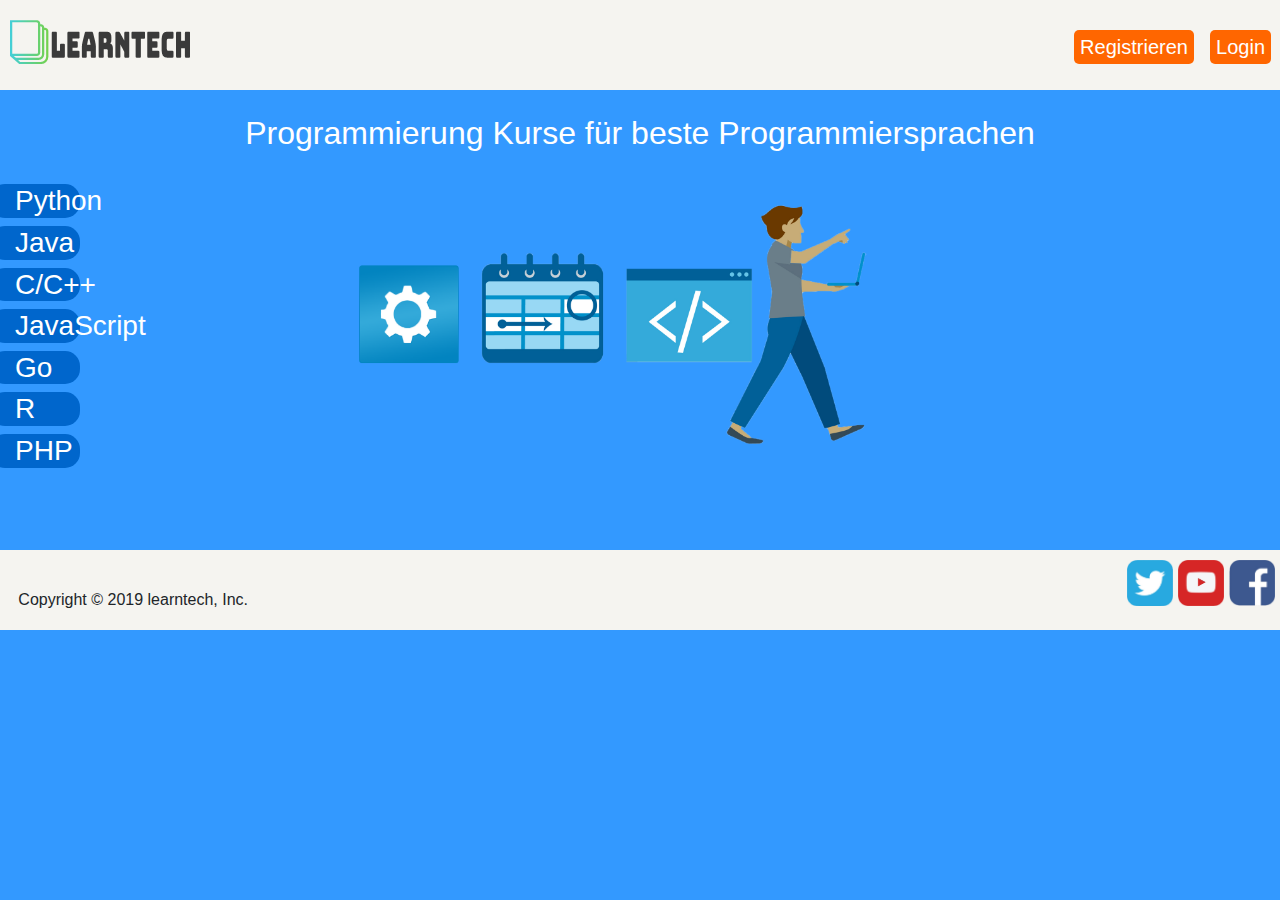
==== index.html @ ff360791 "Learntech" ====
﻿
<!DOCTYPE html>
<html lang="de">
	<head>
		<title>Learntech</title>
		<link href="bootstrap.css" rel="stylesheet" type="text/css">
		<link href="style.css" rel="stylesheet" type="text/css">
	</head>	
	<body>	
		<div id="main">
			<a href="index.html"> <img src="photos/learntech.png" class="imgleft" alt="logo"/></a>
			<div class="icon">
				<h5 class="login"><a href="registrierung.html" class="login">Registrieren</a>&nbsp;&nbsp;<a href="" class="login">Login</a></h5> 
			</div>
					<br>
			<h2 class="center1"><a href="programmiersprachen.html"> Programmierung Kurse für beste Programmiersprachen </a></h2>
			<br>
			<img src="photos/programming.png" class ="photoprogramming" alt="" style="width:40%"/>
			<ul class="">		
				<li><h3>Python</h3></li>
				<li><h3>Java</h3></li>
				<li><h3>C/C++</h3></li>
				<li><h3>JavaScript</h3></li>
				<li><h3>Go</h3></li>	
				<li><h3>R</h3></li>
				<li><h3>PHP</h3></li>
			</ul>
			
			<br>	 
		</div>
		<div class="navi" style="margin-top:42px">
		
			<a href="https://www.facebook.com"><img src="photos/facebook.png" class="iconimg" alt="facebook"/></a>
			<a href="https://www.youtube.com"><img src="photos/youtube.png" class="iconimg" alt="youtube"/></a>
			<a href="https://www.twitter.com"><img src="photos/twitter.png" class="iconimg" alt="twitter"/></a>			 
		
			<h6 class="leereplatz">Copyright &copy; 2019 learntech, Inc.</h6>
		</div>
	</body>
</html>
---- style.css ----
@charset "UTF-8"; 
body{
	background: #ff0000;
}
a{
	color: white;
}
a:hover{	
	color: yellow;
	text-decoration: none;
}
.icon{
	text-align: right;
	background: #f5f4f0;
	border: 5px solid #f5f4f0;
	height: 90px;	
}
.iconimg{
	width:46px;
	margin-top:5px;
	float: right;
	margin-left:5px;
}
h5.login{
	margin-top: 30px;	
	margin-right:4px;
	
}
a.login{
	background: #ff6600;
	width: 50px;
	height: 100px;
	padding:6px;
	margin-left:5px;
	border-radius: 5px;
}
.imgleft{
	float:left;
}
li{
	
	background:#0066cc;
	margin-right:1200px;
	margin-left:-50px;
	list-style:none;
	padding-left:25px;
	border-radius:15px;
	
}

li:hover{
	background:orange;
	cursor: default;
}

h3{
	color:white
}
.center1{
	text-align:center;	
}
.navi{
	margin-top:38px;
	background: #f5f4f0;
	border: 5px solid #f5f4f0;
	height: 80px;

	
}
#main{
	min-height: 100%;

}
.photoprogramming{
	margin-right: 310pt;
	float:right;
}
div.form{
	background:#99ccff; 
	margin-top:55px
	
	}
.element{
	margin-left:20px;
}	
.leereplatz{
	margin-left:10pt;
	margin-top:35px;
	cursor: default;
}
.leereplatz2{
	margin-left:10px;
	padding-top:20px;
	color:#3d3d3d;
	
}

@media(min-width:750px){
	body{background: #3399ff;
		min-height: 100%;
		height: 100%;
	}

.div-large-img{
	margin-top:50px;
	background:#99ccff;
	border-radius:25px;
	
	max-height:300px;
	
}
.large-img{
	margin-top:25px;
	margin-bottom:50px;
	max-height:250px;
	max-width:250px;
	float:left;
}	

.crop-img{
	max-height:100px;
	max-width:100px;
	margin-bottom:20px;
	margin-left:75px;
}

.crop-img-style{
	background:#99ccff;
	border-radius:25px;
	padding-top:15px;
}	

#paragraph{
	margin-top:50px;
	margin-left:300px;
	
}	
	
}
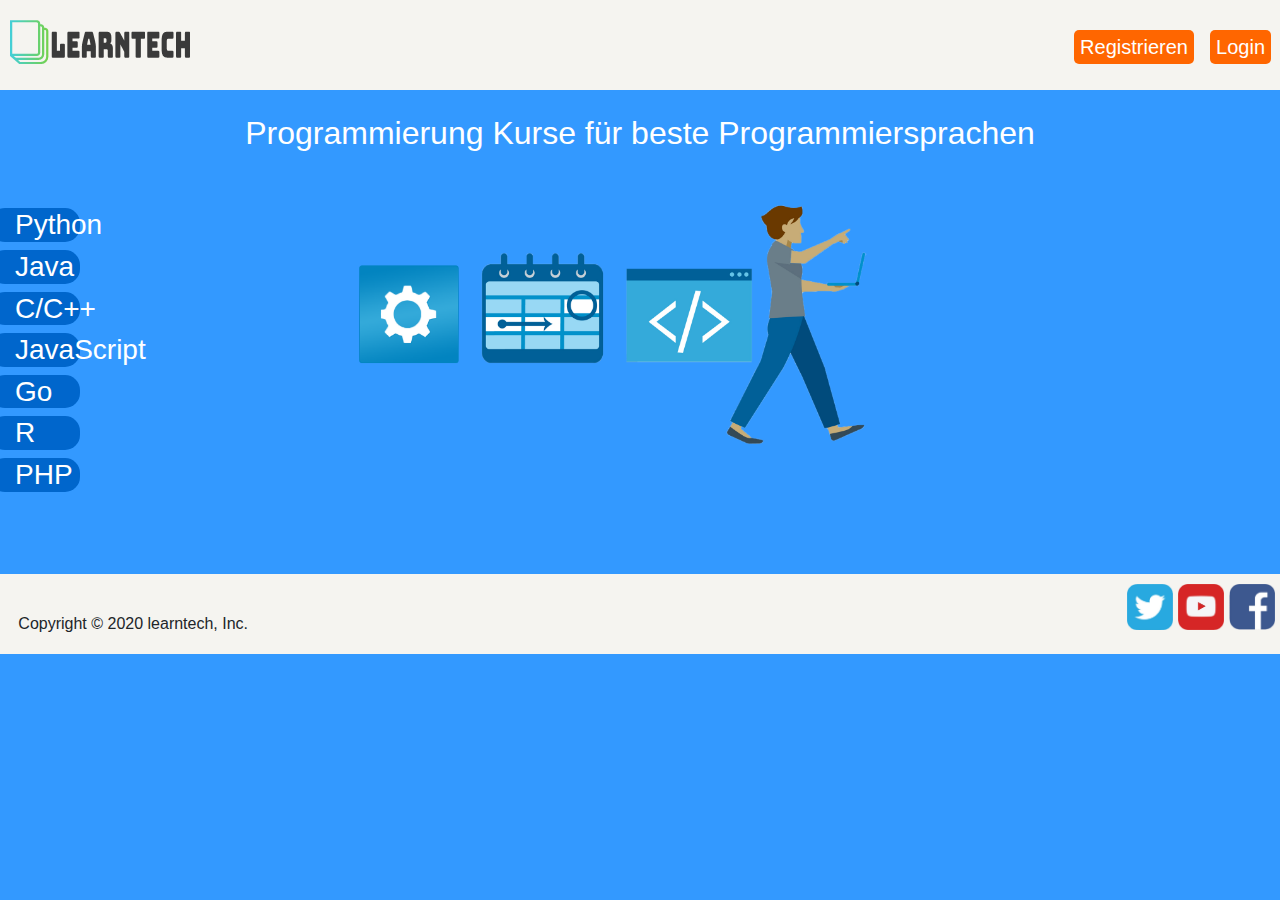
==== commit 573861ad: "Update index.html" ====
--- a/index.html
+++ b/index.html
@@ -1,8 +1,8 @@
-﻿
-<!DOCTYPE html>
+﻿<!DOCTYPE html>
 <html lang="de">
 	<head>
 		<title>Learntech</title>
+		<link rel="icon" href="https://learntechno.s3.amazonaws.com/learntech.ico">
 		<link href="bootstrap.css" rel="stylesheet" type="text/css">
 		<link href="style.css" rel="stylesheet" type="text/css">
 	</head>	
@@ -15,7 +15,9 @@
 					<br>
 			<h2 class="center1"><a href="programmiersprachen.html"> Programmierung Kurse für beste Programmiersprachen </a></h2>
 			<br>
+            <a href="uploadphoto.html"><img src="photos/upload.png" class ="uploadphoto" alt="" /></a>
 			<img src="photos/programming.png" class ="photoprogramming" alt="" style="width:40%"/>
+            
 			<ul class="">		
 				<li><h3>Python</h3></li>
 				<li><h3>Java</h3></li>
@@ -34,7 +36,7 @@
 			<a href="https://www.youtube.com"><img src="photos/youtube.png" class="iconimg" alt="youtube"/></a>
 			<a href="https://www.twitter.com"><img src="photos/twitter.png" class="iconimg" alt="twitter"/></a>			 
 		
-			<h6 class="leereplatz">Copyright &copy; 2019 learntech, Inc.</h6>
+			<h6 class="leereplatz">Copyright &copy; 2020 learntech, Inc.</h6>
 		</div>
 	</body>
-</html>+</html>
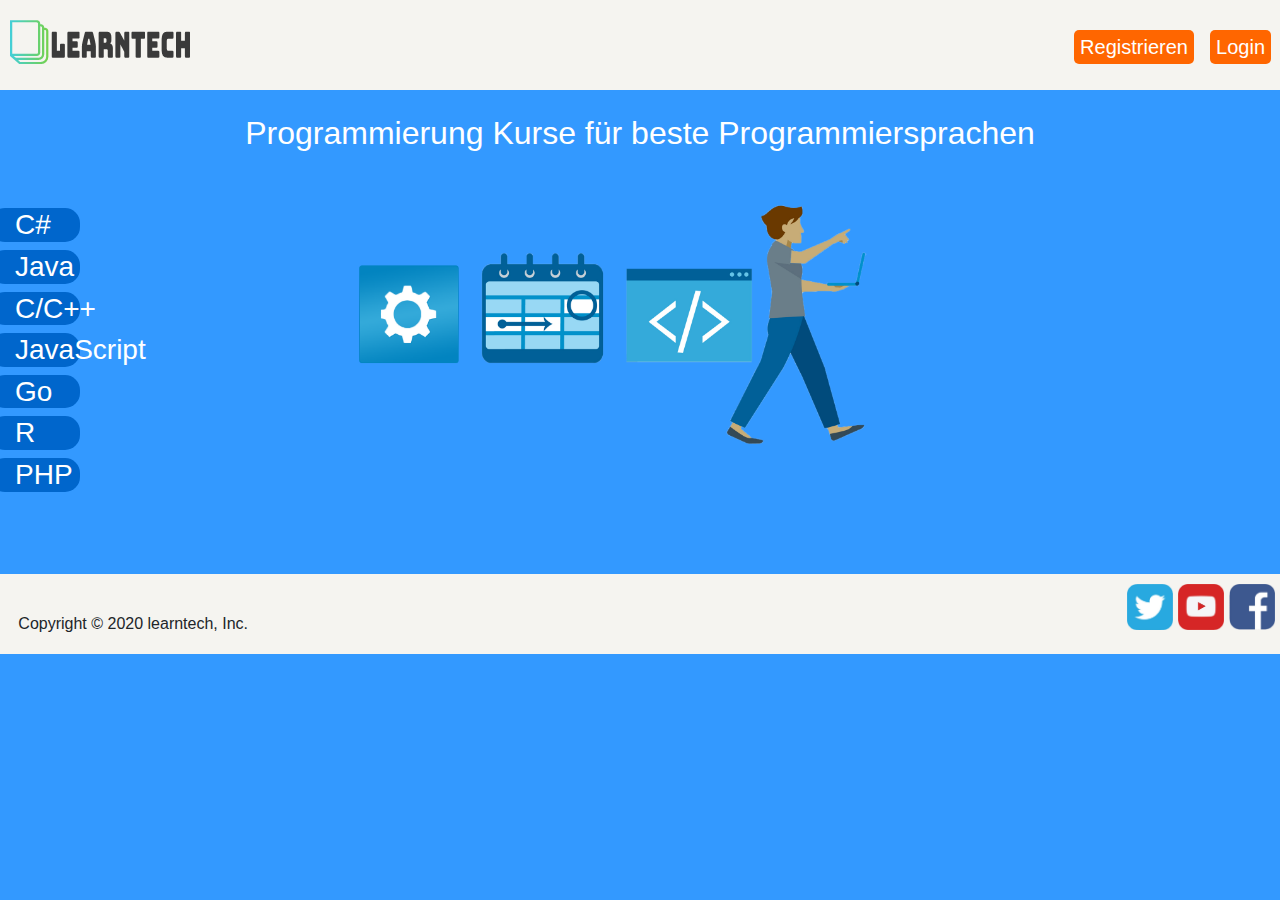
==== commit a5b5e9e3: "The first Task" ====
--- a/index.html
+++ b/index.html
@@ -2,7 +2,7 @@
 <html lang="de">
 	<head>
 		<title>Learntech</title>
-		<link rel="icon" href="https://learntechno.s3.amazonaws.com/learntech.ico">
+		<link rel="icon" href="learntech.ico">
 		<link href="bootstrap.css" rel="stylesheet" type="text/css">
 		<link href="style.css" rel="stylesheet" type="text/css">
 	</head>	
@@ -19,7 +19,7 @@
 			<img src="photos/programming.png" class ="photoprogramming" alt="" style="width:40%"/>
             
 			<ul class="">		
-				<li><h3>Python</h3></li>
+				<li><h3>C#</h3></li>
 				<li><h3>Java</h3></li>
 				<li><h3>C/C++</h3></li>
 				<li><h3>JavaScript</h3></li>
